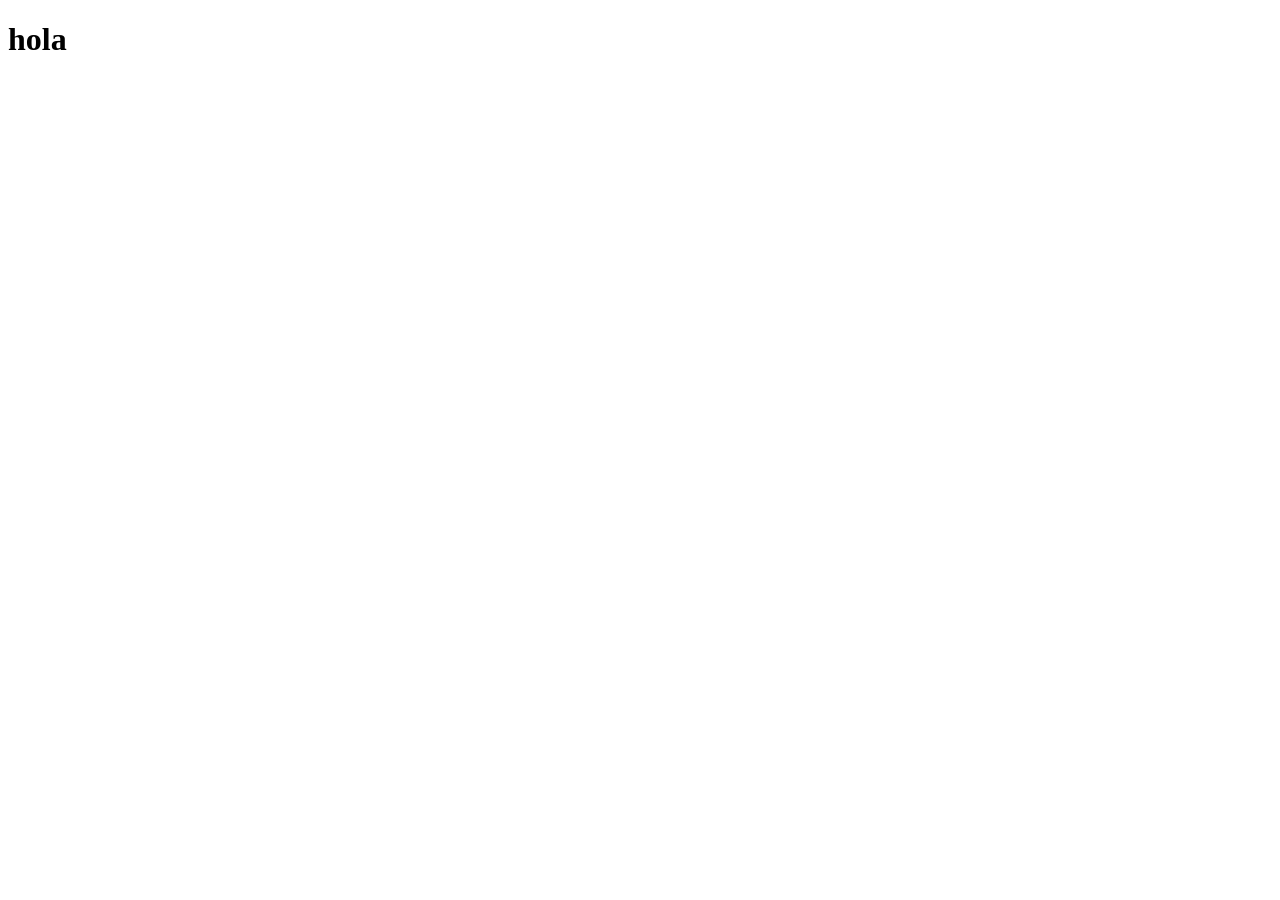
==== ejercicio2/index.html @ aef895f7 "commit" ====
<!DOCTYPE html>
<html lang="en">
<head>
    <meta charset="UTF-8">
    <meta name="viewport" content="width=device-width, initial-scale=1.0">
    <script src="js/script.js"></script>
    <title>Document</title>
</head>
<body>
    <h1>hola</h1>
</body>
</html>
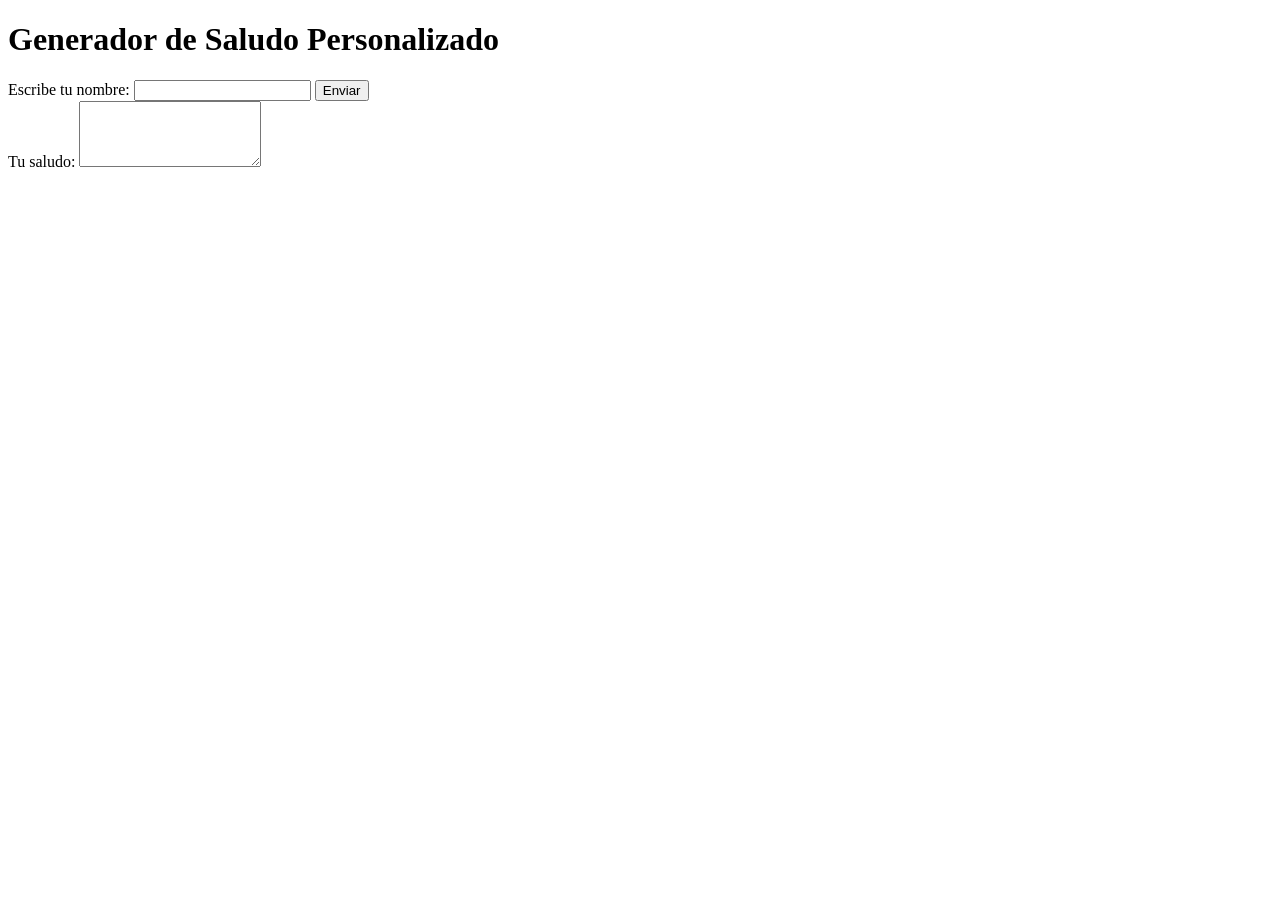
==== commit 16c1e9d8: "commit" ====
--- a/ejercicio2/index.html
+++ b/ejercicio2/index.html
@@ -4,9 +4,19 @@
     <meta charset="UTF-8">
     <meta name="viewport" content="width=device-width, initial-scale=1.0">
     <script src="js/script.js"></script>
-    <title>Document</title>
+    <title>Saludo Personalizado</title>
 </head>
 <body>
-    <h1>hola</h1>
+    <div class="container">
+        <h1>Generador de Saludo Personalizado</h1>
+        <form action="" method="post" id="formulario">
+            <label for="nombre">Escribe tu nombre:</label>
+            <input type="text" name="nombre" id="nombre" required>
+            <button type="submit" id="submit">Enviar</button>
+        </form>
+
+        <label for="saludo">Tu saludo:</label>
+        <textarea name="saludo" id="saludo" rows="4" readonly></textarea>
+    </div>
 </body>
-</html>+</html>
